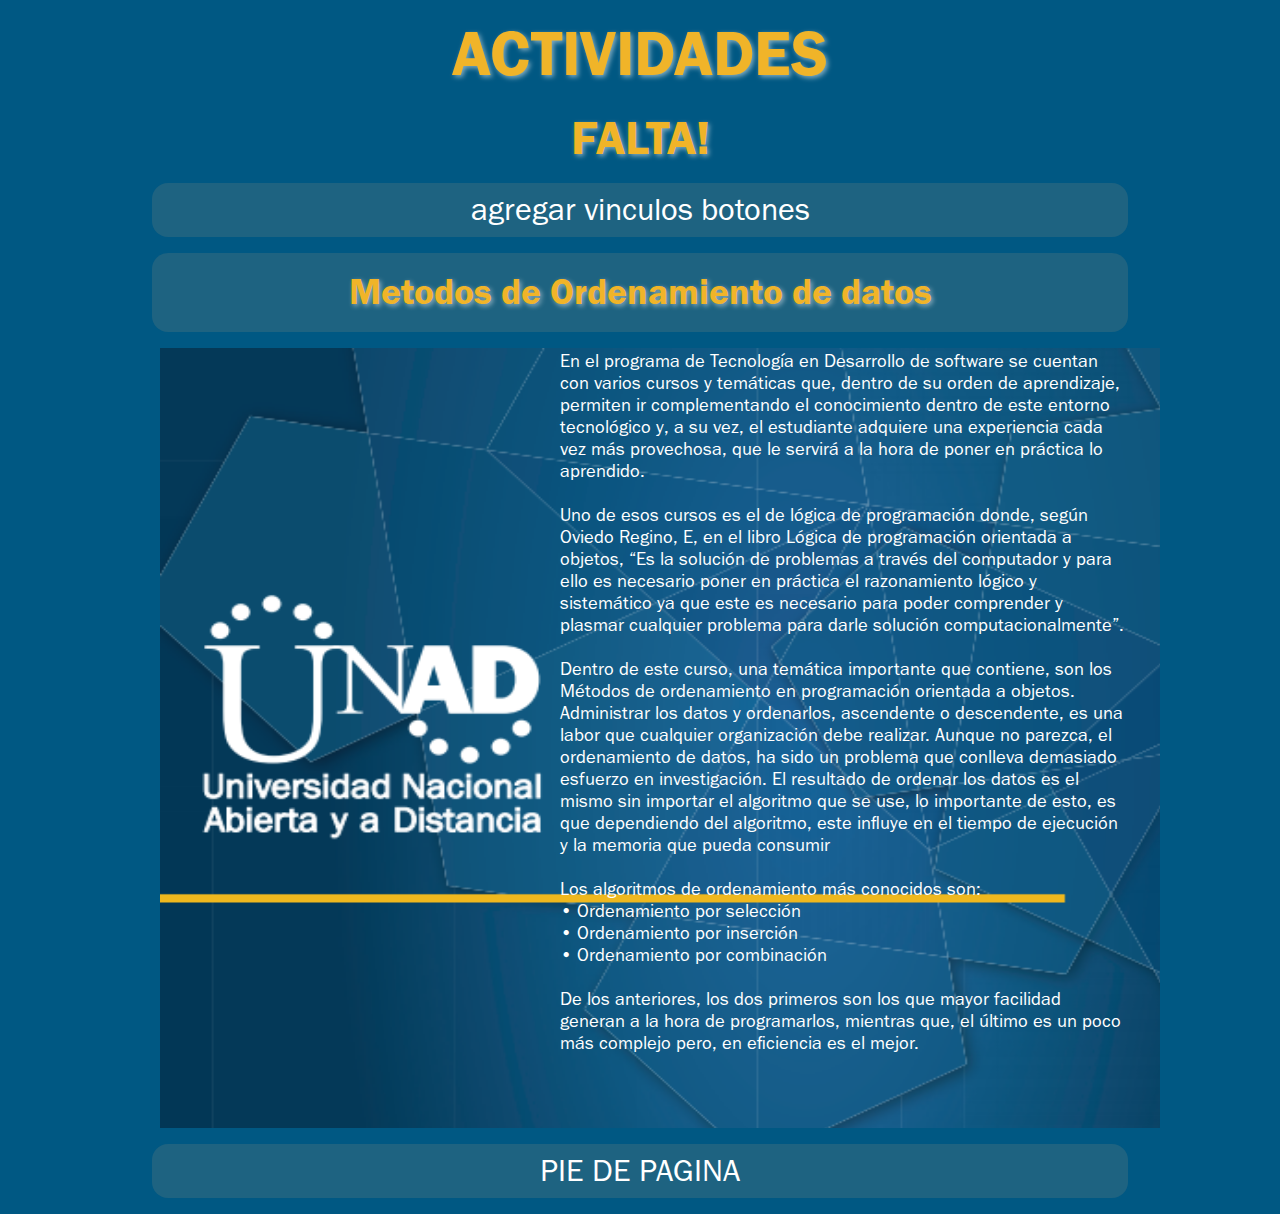
==== actividades.html @ 5045ea0f "Faiver.5" ====
<!DOCTYPE html>
<html  lang="es">

<head>

	<meta charset="UTF-8">
	<title>Ordenamiento Seleccion</title>
	<link rel="stylesheet" type="text/css" href="css/normalize.css">
	<link rel="stylesheet" type="text/css" href="css/estilosejemploestructura.css">

</head>

<body>

	<h1>ACTIVIDADES</h1>
	<h2>FALTA!</h2>
	
	<header>

		agregar vinculos botones

	</header>

	<nav>
		
		<h3>Metodos de Ordenamiento de datos</h3>


	</nav>

	

	<section id="contenedor">
		<section id=principal>
			
		<div><p>En el programa de Tecnología en Desarrollo de software se cuentan con varios cursos y temáticas que, dentro de su orden de aprendizaje, permiten ir complementando el conocimiento dentro de este entorno tecnológico y, a su vez, el estudiante adquiere una experiencia cada vez más provechosa, que le servirá a la hora de poner en práctica lo aprendido.</p></div>

		<br>
		<div><p>Uno de esos cursos es el de lógica de programación donde, según Oviedo Regino, E, en el libro Lógica de programación orientada a objetos, “Es la solución de problemas a través del computador y para ello es necesario poner en práctica el razonamiento lógico y sistemático ya que este es necesario para poder comprender y plasmar cualquier problema para darle solución computacionalmente”. </p></div>

		<br>
		<div><p>Dentro de este curso, una temática importante que contiene, son los Métodos de ordenamiento en programación orientada a objetos. Administrar los datos y ordenarlos, ascendente o descendente, es una labor que cualquier organización debe realizar. Aunque no parezca, el ordenamiento de datos, ha sido un problema que conlleva demasiado esfuerzo en investigación. El resultado de ordenar los datos es el mismo sin importar el algoritmo que se use, lo importante de esto, es que dependiendo del algoritmo, este influye en el tiempo de ejecución y la memoria que pueda consumir</p></div>
		<br>

		<div><p>Los algoritmos de ordenamiento más conocidos son:</p></div>
		<div><p>•	Ordenamiento por selección</p></div>
		<div><p>•	Ordenamiento por inserción</p></div>
		<div><p>•	Ordenamiento por combinación</p></div>
		<br>
		<div><p>De los anteriores, los dos primeros son los que mayor facilidad generan a la hora de programarlos, mientras que, el último es un poco más complejo pero, en eficiencia es el mejor.</p></div>


			

		</section>	


	</section>

	<footer>
		PIE DE PAGINA
	</footer>


<script src="js/jquery-3.3.1.js"></script>
<script src="js/modernizr-custom.js"></script>
<script src="prefixfree.js"></script>
</body>

</html>
---- css/estilosejemploestructura.css ----
*{
	padding: 0;
	margin: 0;
}

@font-face {
    font-family: 'franklin_gothic_fsdemi';
    src: url('../font/franklingothic-demi.ttf') format('woff2'),
         url('../font/franklingothic-demi-webfont.woff') format('woff');
    font-weight: normal;
    font-style: normal;

}

@font-face {
    font-family: 'franklin_gothic_fsbook';
    src: url('../font/franklingothic-book.ttf') format('woff2'),
         url('../font/franklingothic-book-webfont.woff') format('woff');
    font-weight: normal;
    font-style: normal;

}

body
	{
		font-family: "franklin_gothic_fsbook";
		background: #005883;
		color: #FFFFFF;
		font-size: 2em;
	}

h1 {
	font-family: "franklin_gothic_fsdemi";
	color:  #F0B429;
	margin: 0.25em auto;
	text-align: center;
	text-shadow: 2px 2px 5px rgba(255,255,255,0.5);

}

h2, h3 {
	font-family: "franklin_gothic_fsdemi";
	color: #F0B429;
	margin: 0.25em auto;
	text-align: center;
	text-shadow: 2px 2px 5px rgba(255,255,255,0.5);

}

header, nav, footer{
	background: #1E6381;
	border-radius: 0.5em;
	margin: 0.5em auto;
	max-width: 960px;
	padding: 0.25em;
	text-align: center;
}

section#contenedor{

	background: url("../img/fondounad.jpg");
	background-repeat: no-repeat;
	background-size: 1300px 800px;
	margin: auto;
	max-width: 1000px;
	max-height: 800px;
	position: relative;
	left: 20px;
	
	
	
}

section#principal{
	font-family: "franklin_gothic_fsbook";
	font-size: 0.58em;
	max-width: 500px;
	
	border-radius: 0.2em;	
	min-height: 780px;
	min-width: 570px;
	
	position: relative;
	top: 2px;
	left: 400px;
}
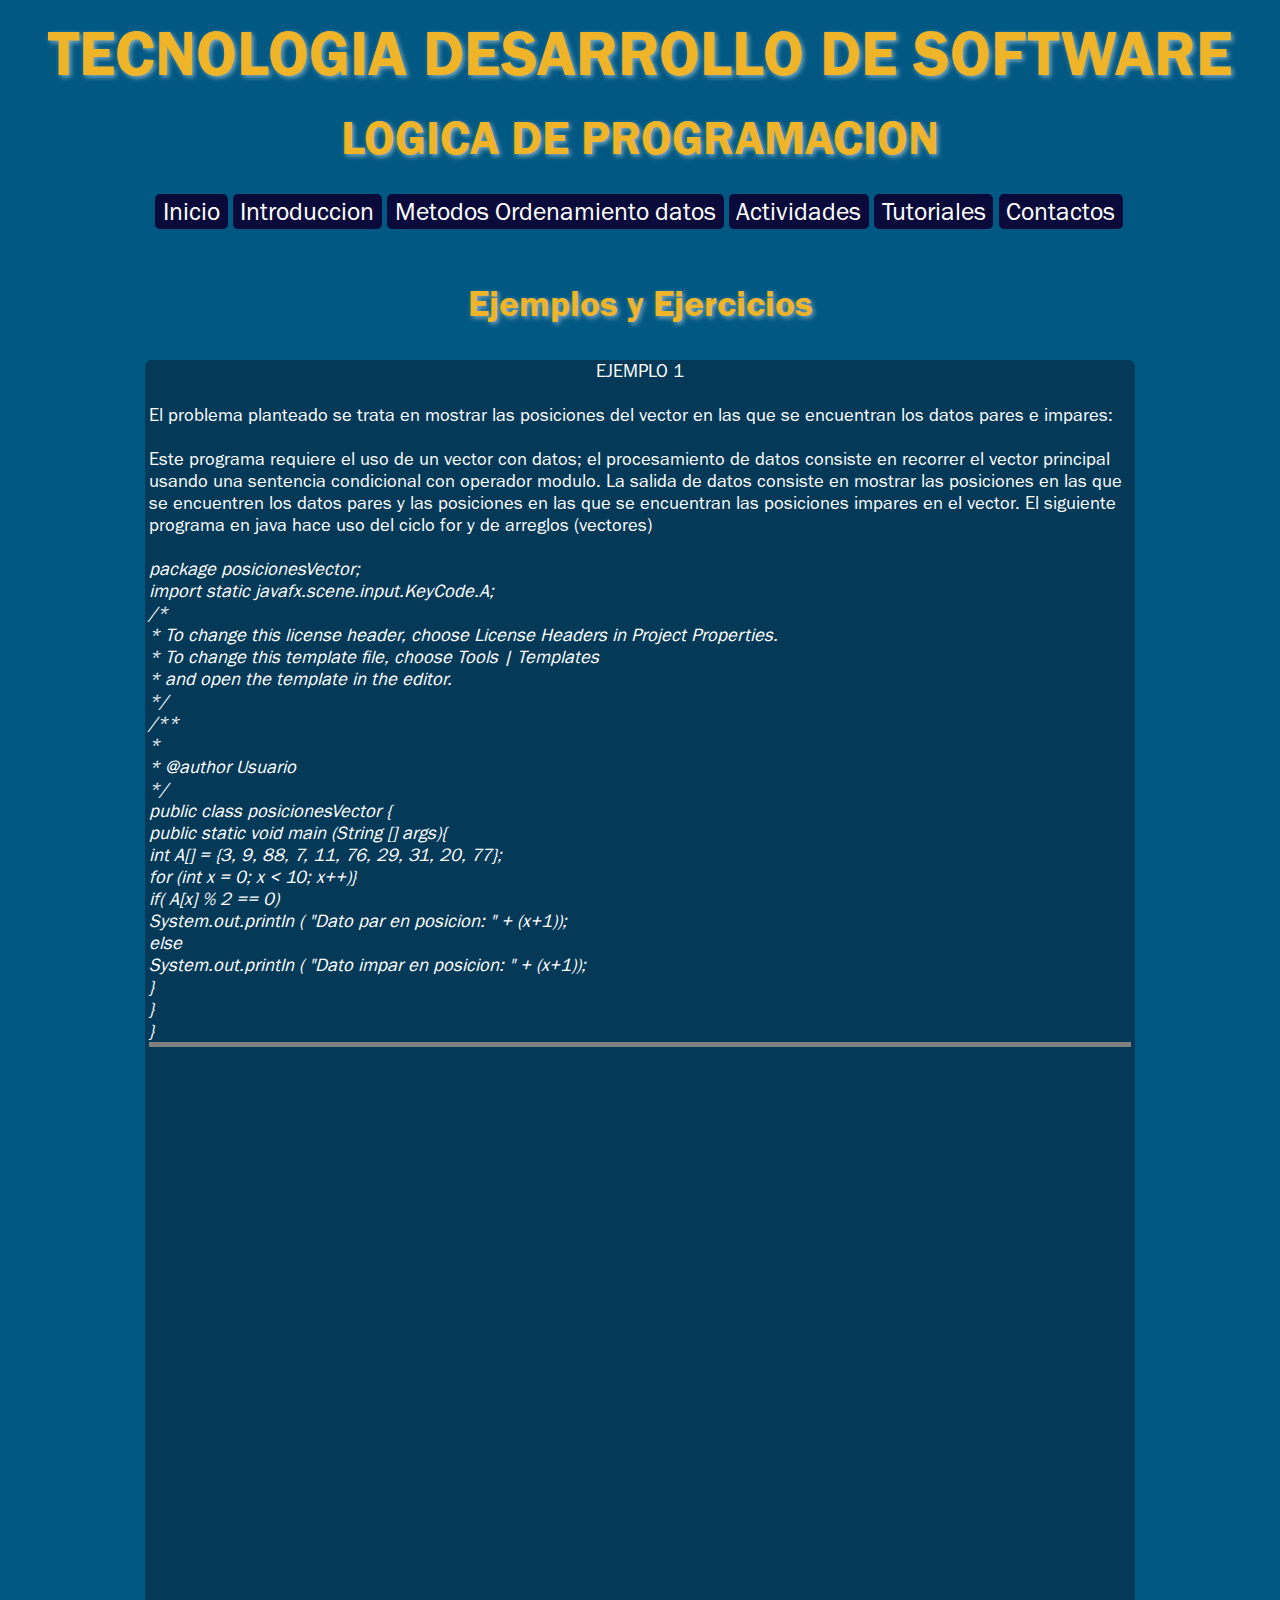
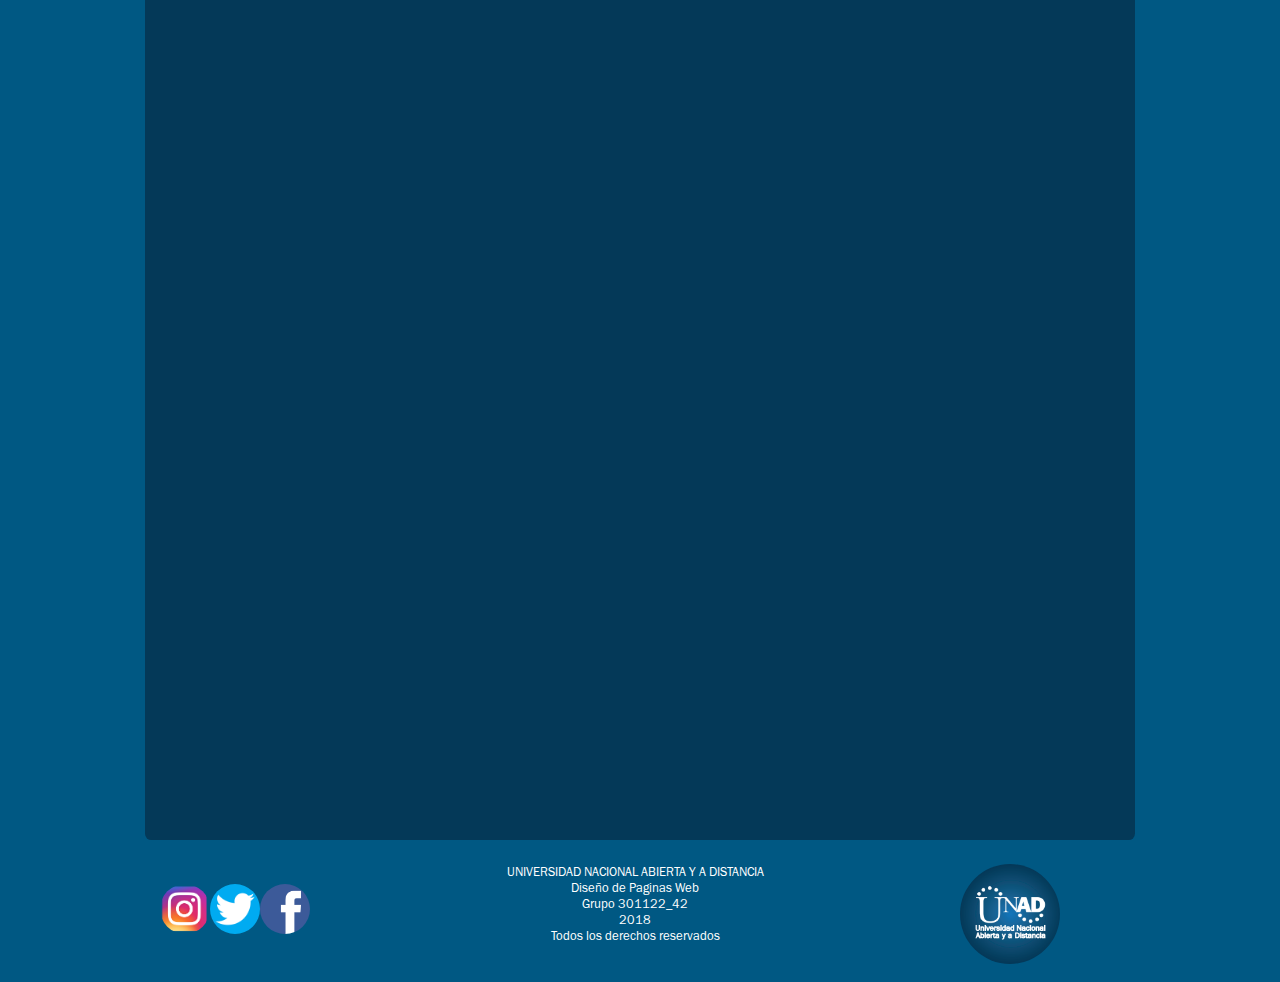
==== commit 9fbb382a: "Merge pull request #1 from sergiobleon/master" ====
--- a/actividades.html
+++ b/actividades.html
@@ -4,53 +4,106 @@
 <head>
 
 	<meta charset="UTF-8">
-	<title>Ordenamiento Seleccion</title>
+	<title>Actividades</title>
 	<link rel="stylesheet" type="text/css" href="css/normalize.css">
-	<link rel="stylesheet" type="text/css" href="css/estilosejemploestructura.css">
+	<link rel="stylesheet" type="text/css" href="css/estiloslecturas.css">
 
 </head>
 
 <body>
 
-	<h1>ACTIVIDADES</h1>
-	<h2>FALTA!</h2>
+	<h1>TECNOLOGIA DESARROLLO DE SOFTWARE</h1>
+	<h2>LOGICA DE PROGRAMACION</h2>
 	
 	<header>
 
-		agregar vinculos botones
+		<div id="menu">
+		<ul class="lista">
+			<li><a href="">Inicio</a></li>
+			<li><a href="introduccion.html">Introduccion</a></li>
+			<li><a>Metodos Ordenamiento datos</a>
+				<ul>
+					<li><a href="orseleccion.html">M. O. Seleccion</a></li>
+					<li><a href="orinsercion.html">M. O. Insercion</a></li>
+					<li><a href="ormezcla.html">M. O. Mezcla  </a></li>
+				</ul>
+			</li>
+			<li><a href="">Actividades</a></li>
+			<li><a href="">Tutoriales</a></li>
+			<li><a href="">Contactos</a></li>
+		</ul>
+		</div>
 
 	</header>
 
 	<nav>
 		
-		<h3>Metodos de Ordenamiento de datos</h3>
+		<h3>Ejemplos y Ejercicios</h3>
 
 
 	</nav>
 
 	
 
-	<section id="contenedor">
-		<section id=principal>
+	<section id="conteactividades">
+		<section id=principalactivi>
 			
-		<div><p>En el programa de Tecnología en Desarrollo de software se cuentan con varios cursos y temáticas que, dentro de su orden de aprendizaje, permiten ir complementando el conocimiento dentro de este entorno tecnológico y, a su vez, el estudiante adquiere una experiencia cada vez más provechosa, que le servirá a la hora de poner en práctica lo aprendido.</p></div>
+		<center><div><p>EJEMPLO 1</p></div></center>
 
 		<br>
-		<div><p>Uno de esos cursos es el de lógica de programación donde, según Oviedo Regino, E, en el libro Lógica de programación orientada a objetos, “Es la solución de problemas a través del computador y para ello es necesario poner en práctica el razonamiento lógico y sistemático ya que este es necesario para poder comprender y plasmar cualquier problema para darle solución computacionalmente”. </p></div>
+		<div><p>El problema planteado se trata en mostrar las posiciones del vector en las que se encuentran los datos pares e impares:</p></div>
 
 		<br>
-		<div><p>Dentro de este curso, una temática importante que contiene, son los Métodos de ordenamiento en programación orientada a objetos. Administrar los datos y ordenarlos, ascendente o descendente, es una labor que cualquier organización debe realizar. Aunque no parezca, el ordenamiento de datos, ha sido un problema que conlleva demasiado esfuerzo en investigación. El resultado de ordenar los datos es el mismo sin importar el algoritmo que se use, lo importante de esto, es que dependiendo del algoritmo, este influye en el tiempo de ejecución y la memoria que pueda consumir</p></div>
+		<div><p>Este programa requiere el uso de un vector con datos; el procesamiento de datos consiste en recorrer el vector principal usando una sentencia condicional con operador modulo. La salida de datos consiste en mostrar las posiciones en las que se encuentren los datos pares y las posiciones en las que se encuentran las posiciones impares en el vector.
+		El siguiente programa en java hace uso del ciclo for y de arreglos (vectores)
+		</p></div>
 		<br>
+		<i>package posicionesVector;</i>
+		<br>
+		<i>import static javafx.scene.input.KeyCode.A;</i>
+		<br>
+		<i>/*</i>
+ 		<br>
+ 		<i>* To change this license header, choose License Headers in Project Properties.</i>
+ 		<br>
+ 		<i>* To change this template file, choose Tools | Templates</i>
+ 		<br>
+ 		<i>* and open the template in the editor.</i>
+ 		<br>
+ 		<i>*/</i>
+ 		<br>
+		<i>/**</i>
+		<br>
+		<i> *</i>
+ 		<br>
+ 		<i>* @author Usuario</i>
+ 		<br>
+ 		<i>*/</i>
+		<br>
+		<i>public class posicionesVector {
+    	<br>
+    	public static void main (String [] args){
+        <br>
+        int A[] = {3, 9, 88, 7, 11, 76, 29, 31, 20, 77};
+        <br>        
+        for (int x = 0; x < 10; x++)}
+		<br>    
+    	if( A[x] % 2 == 0)
+        <br>
+        System.out.println ( "Dato par en posicion: " + (x+1));
+    	<br>
+    	else
+    	<br>
+    	System.out.println ( "Dato impar en posicion: " + (x+1));
+        <br>
+        } 
+    	<br>
+    	}
+    	<br>
+		}
+		</i>
 
-		<div><p>Los algoritmos de ordenamiento más conocidos son:</p></div>
-		<div><p>•	Ordenamiento por selección</p></div>
-		<div><p>•	Ordenamiento por inserción</p></div>
-		<div><p>•	Ordenamiento por combinación</p></div>
-		<br>
-		<div><p>De los anteriores, los dos primeros son los que mayor facilidad generan a la hora de programarlos, mientras que, el último es un poco más complejo pero, en eficiencia es el mejor.</p></div>
-
-
-			
+		<HR SIZE=5 NOSHADE>	
 
 		</section>	
 
@@ -58,7 +111,42 @@
 	</section>
 
 	<footer>
-		PIE DE PAGINA
+
+		<section class="insta">
+			
+		</section>	
+
+		<section class="twiter">
+			
+		</section>	
+
+		<section class="facebook">
+		
+		</section>	
+
+		<section class="pie">
+			
+		<div><p>UNIVERSIDAD NACIONAL ABIERTA Y A DISTANCIA</p></div>
+		<div><p>Diseño de Paginas Web</p></div>
+		<div><p>Grupo  301122_42</p></div>
+		<div><p>2018</p></div>
+		<div><p>Todos los derechos reservados</p></div>
+
+
+		</section>		
+
+		<section class="ima">
+			
+		
+
+
+		</section>	
+		
+
+		<br>
+		<div class="posi"></div>
+
+		
 	</footer>
 
 
--- a/css/estiloslecturas.css
+++ b/css/estiloslecturas.css
@@ -0,0 +1,393 @@
+*{
+	padding: 0;
+	margin: 0;
+}
+
+@font-face {
+    font-family: 'franklin_gothic_fsdemi';
+    src: url('../font/franklingothic-demi.ttf') format('woff2'),
+         url('../font/franklingothic-demi-webfont.woff') format('woff');
+    font-weight: normal;
+    font-style: normal;
+
+}
+
+@font-face {
+    font-family: 'franklin_gothic_fsbook';
+    src: url('../font/franklingothic-book.ttf') format('woff2'),
+         url('../font/franklingothic-book-webfont.woff') format('woff');
+    font-weight: normal;
+    font-style: normal;
+
+}
+
+body
+	{
+		font-family: "franklin_gothic_fsbook";
+		background: #005883;
+		color: #FFFFFF;
+		font-size: 2em;
+	}
+
+h1 {
+	font-family: "franklin_gothic_fsdemi";
+	color:  #F0B429;
+	margin: 0.25em auto;
+	text-align: center;
+	text-shadow: 2px 2px 5px rgba(255,255,255,0.5);
+
+}
+
+h2, h3 {
+	font-family: "franklin_gothic_fsdemi";
+	color: #F0B429;
+	margin: 0.25em auto;
+	text-align: center;
+	text-shadow: 2px 2px 5px rgba(255,255,255,0.5);
+
+}
+
+nav, .iniciologotituolo{
+	
+	border-radius: 0.5em;
+	margin: 0.5em auto;
+	max-width: 960px;
+	padding: 0.25em;
+	text-align: center;
+
+}
+
+footer {
+	
+	border-radius: 0.5em;
+	margin: 0.5em auto;
+	max-width: 960px;
+	padding: 0.25em;
+	text-align: center;
+
+}
+
+.twiter{
+	position: relative;
+	top: 20px;
+	width: 50px;
+	height: 50px;
+	float: left;
+	background: url("../img/twi.png");
+	background-repeat: no-repeat;
+	background-size: 50px 50px;
+	border-radius: 50%;
+}
+
+.insta{
+	position: relative;
+	top: 20px;
+	width: 50px;
+	height: 50px;
+	float: left;
+	background: url("../img/insta.png");
+	background-repeat: no-repeat;
+	background-size: 50px 50px;
+	border-radius: 50%;
+}
+
+.facebook{
+	position: relative;
+	top: 20px;
+	width: 50px;
+	height: 50px;
+	float: left;
+	background: url("../img/facebook.png");
+	background-repeat: no-repeat;
+	background-size: 50px 50px;
+	border-radius: 50%;
+}
+
+.pie{
+	float: left;
+	width: 650px;
+	height: 100px;
+	
+	font-family: "franklin_gothic_fsbook";
+	font-size: 0.4em;
+}
+
+.ima{
+
+	width: 100px;
+	height: 100px;
+	float: left;
+	background: url("../img/logo2.jpg");
+	background-repeat: no-repeat;
+	background-size: 100px 100px;
+	border-radius: 50%;
+}
+.posi{
+	position: relative;
+	top: 70px;
+	height: 10px;
+}
+
+header{
+	
+	border-radius: 0.5em;
+	margin: 0.5em auto;
+	max-width: 1000px;
+	padding: 0.25em;
+	text-align: center;
+	min-height: 50px;
+}
+
+
+section#contmezcla{
+
+	background: url("../img/fondounad.png");
+	background-repeat: no-repeat;
+	background-size: 1200px 800px;
+	margin: auto;
+	max-width: 990px;
+	max-height: 800px;
+	position: relative;
+	
+	border-radius: 0.2em;
+	
+	
+}
+
+section#principalmezcla{
+	font-family: "franklin_gothic_fsbook";
+	font-size: 0.5em;
+	max-width: 500px;
+	
+	border-radius: 0.2em;	
+	min-height: 780px;
+	min-width: 570px;
+	
+	position: relative;
+	top: 2px;
+	left: 400px;
+}
+
+
+
+section#continsercion{
+
+	background: url("../img/fondounad.png");
+	background-repeat: no-repeat;
+	background-size: 1440px 960px;
+	margin: auto;
+	max-width: 990px;
+	max-height: 90000px;
+	position: relative;
+	
+	border-radius: 0.2em;
+	
+	
+}
+
+section#principalinser{
+	font-family: "franklin_gothic_fsbook";
+	font-size: 0.4em;
+	max-width: 500px;
+	
+	border-radius: 0.2em;	
+	min-height: 940px;
+	min-width: 580px;
+	
+	position: relative;
+	top: 2px;
+	left: 400px;
+}
+
+
+section#contseleccion{
+
+	background: url("../img/fondounad.png");
+	background-repeat: no-repeat;
+	background-size: 1300px 920px;
+	margin: auto;
+	max-width: 990px;
+	max-height: 80000px;
+	position: relative;
+	
+	border-radius: 0.2em;
+	
+	
+}
+
+section#principalsele{
+	font-family: "franklin_gothic_fsbook";
+	font-size: 0.58em;
+	max-width: 500px;
+	
+	border-radius: 0.2em;	
+	min-height: 900px;
+	min-width: 570px;
+	
+	position: relative;
+	top: 2px;
+	left: 400px;
+}
+
+
+section#contenedor{
+
+	background: url("../img/fondounad.png");
+	background-repeat: no-repeat;
+	background-size: 1200px 800px;
+	margin: auto;
+	max-width: 990px;
+	max-height: 800px;
+	position: relative;
+	
+	border-radius: 0.2em;
+	
+	
+}
+
+section#principal{
+	font-family: "franklin_gothic_fsbook";
+	font-size: 0.58em;
+	max-width: 500px;
+	
+	border-radius: 0.2em;	
+	min-height: 780px;
+	min-width: 570px;
+	
+	position: relative;
+	top: 2px;
+	left: 400px;
+}
+
+
+section#conteindex{
+
+	background-color: #043958;
+	margin: auto;
+	max-width: 990px;
+	max-height: 20000px;
+	position: relative;
+	
+	border-radius: 0.2em;
+	
+	
+}
+
+section#principalindex{
+	font-family: "franklin_gothic_fsbook";
+	font-size: 0.58em;
+	
+	margin: 0.2em;
+	border-radius: 0.2em;	
+	min-height: 2080px;
+	min-width: 570px;
+}
+
+
+section#conteactividades{
+	
+	background-color: #043958;
+	margin: auto;
+	max-width: 990px;
+	max-height: 20000px;
+	position: relative;
+	
+	border-radius: 0.2em;
+	
+	
+}
+
+section#principalactivi{
+	font-family: "franklin_gothic_fsbook";
+	font-size: 0.58em;
+	
+	margin: 0.2em;
+	border-radius: 0.2em;	
+	min-height: 2080px;
+	min-width: 570px;
+	
+	
+}
+
+
+section#contetuto{
+	
+	background-color: #043958;
+	margin: auto;
+	max-width: 990px;
+	max-height: 2000px;
+	position: relative;
+	
+	border-radius: 0.2em;
+	
+	
+}
+
+section#principaltuto{
+	font-family: "franklin_gothic_fsbook";
+	font-size: 0.58em;
+	
+	margin: 0.2em;
+	border-radius: 0.2em;	
+	min-height: 800px;
+	min-width: 570px;
+	
+	
+}
+
+
+.refetuto{
+	font-family: "franklin_gothic_fsbook";
+	font-size: 0.55em;
+}
+
+
+
+
+ul, ol{
+	list-style: none;
+}
+
+.lista li a{
+	background-color: #0B0B3B;
+	color: #FFFFFF;
+	text-decoration: none;
+	
+	font-size: 0.8em;
+
+	margin: 0.1em;
+	padding: 0.2em 0.3em;
+	
+	border-radius: 0.2em;
+
+	position: relative;
+	left: 0.5em;
+	
+}
+
+.lista li a:hover{
+	background-color:  #F47920;
+
+}
+
+.lista > li  {
+	
+	float: left;
+
+
+}
+
+.lista li ul {
+	display: none;
+	position: absolute;
+	min-width: 140px;
+	text-align:left;
+
+	
+}
+.lista li:hover > ul{
+	
+	display: block;
+}
+
+
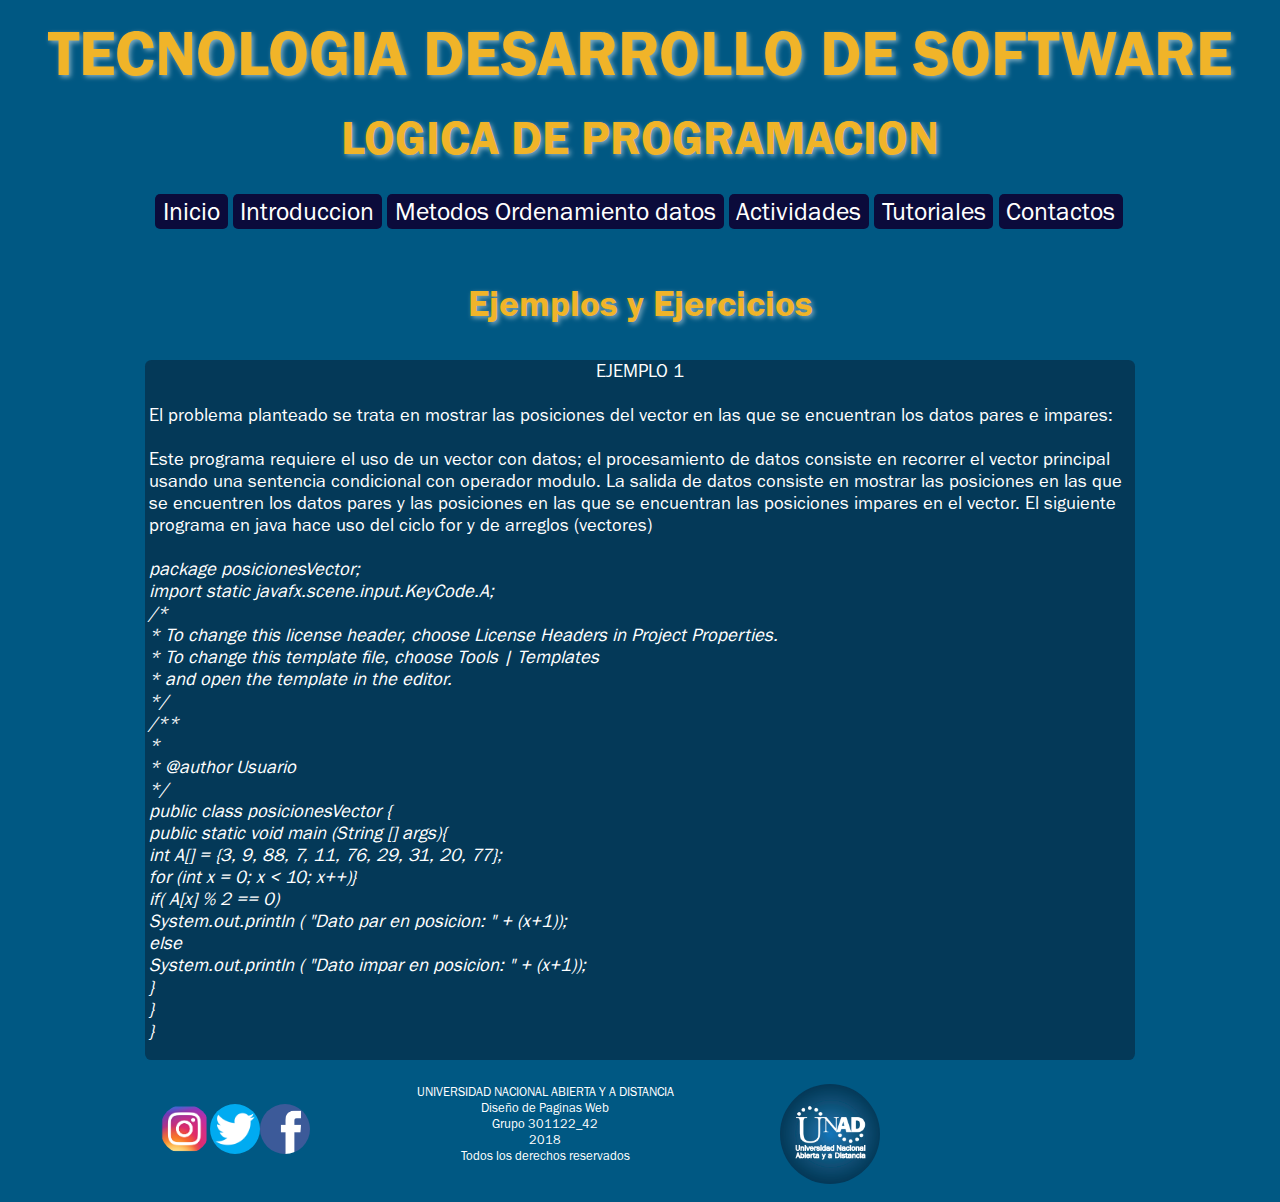
==== commit 1c66e61c: "cambiosesteticos" ====
--- a/actividades.html
+++ b/actividades.html
@@ -19,7 +19,7 @@
 
 		<div id="menu">
 		<ul class="lista">
-			<li><a href="">Inicio</a></li>
+			<li><a href="index.html">Inicio</a></li>
 			<li><a href="introduccion.html">Introduccion</a></li>
 			<li><a>Metodos Ordenamiento datos</a>
 				<ul>
@@ -28,9 +28,9 @@
 					<li><a href="ormezcla.html">M. O. Mezcla  </a></li>
 				</ul>
 			</li>
-			<li><a href="">Actividades</a></li>
-			<li><a href="">Tutoriales</a></li>
-			<li><a href="">Contactos</a></li>
+			<li><a href="actividades.html">Actividades</a></li>
+			<li><a href="tutoriales.html">Tutoriales</a></li>
+			<li><a href="autores.html">Contactos</a></li>
 		</ul>
 		</div>
 
@@ -103,8 +103,7 @@
 		}
 		</i>
 
-		<HR SIZE=5 NOSHADE>	
-
+		
 		</section>	
 
 
--- a/css/estiloslecturas.css
+++ b/css/estiloslecturas.css
@@ -105,12 +105,24 @@
 
 .pie{
 	float: left;
-	width: 650px;
+	width: 470px;
 	height: 100px;
 	
 	font-family: "franklin_gothic_fsbook";
 	font-size: 0.4em;
 }
+
+.contador{
+
+	width: 200px;
+	height: 100px;
+	float: left;
+	font-family: "franklin_gothic_fsbook";
+	font-size: 0.52em;
+	background-size: 100px 100px;
+	border-radius: 2%;
+}
+
 
 .ima{
 
@@ -139,6 +151,9 @@
 }
 
 
+
+}
+
 section#contmezcla{
 
 	background: url("../img/fondounad.png");
@@ -279,7 +294,7 @@
 	
 	margin: 0.2em;
 	border-radius: 0.2em;	
-	min-height: 2080px;
+	min-height: 780px;
 	min-width: 570px;
 }
 
@@ -303,7 +318,7 @@
 	
 	margin: 0.2em;
 	border-radius: 0.2em;	
-	min-height: 2080px;
+	min-height: 700px;
 	min-width: 570px;
 	
 	
